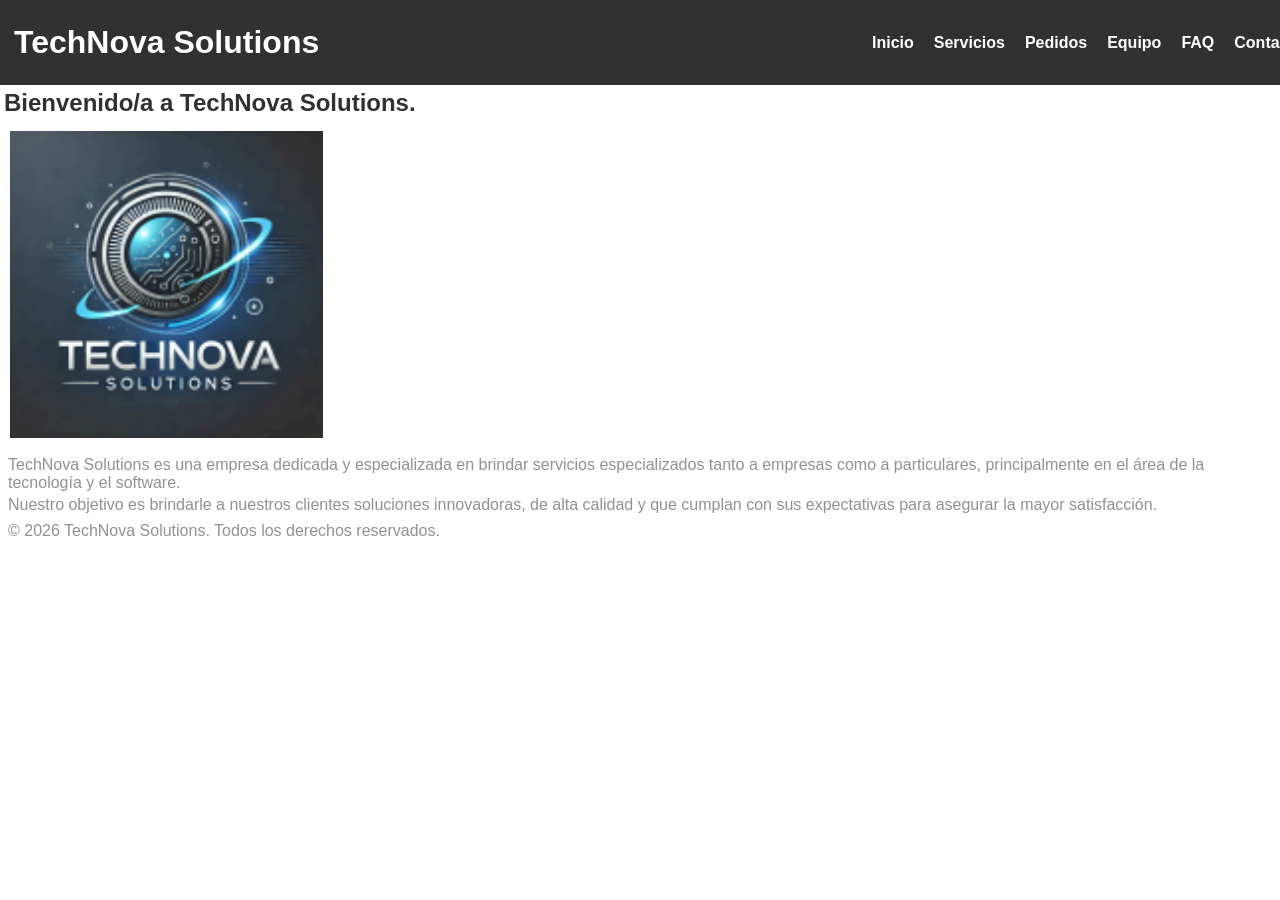
==== index.html @ 7c26fc6b "agrego navbar a servicios y corrijo rutas" ====
<!doctype html>
<html lang="en">
  <head>
    <meta charset="UTF-8" />
    <meta name="viewport" content="width=device-width, initial-scale=1.0" />
    <link rel="stylesheet" href="./css/style.css" />
    <link rel="stylesheet" href="./css/index.css" />
    <title>TechNova Solutions - Inicio</title>
  </head>
  <body>
    <header>
      <div class="HeaderLeft">
        <a href="./index.html"><h1>TechNova Solutions</h1></a>
      </div>
      <div class="HeaderRight">
        <nav>
          <ul>
            <li><a href="./index.html">Inicio</a></li>
            <li><a href="./pages/servicios.html">Servicios</a></li>
            <li><a href="./pages/pedido.html">Pedidos</a></li>
            <li><a href="./pages/equipo.html">Equipo</a></li>
            <li><a href="./pages/faq.html">FAQ</a></li>
            <li><a href="./pages/contacto.html">Contacto</a></li>
          </ul>
        </nav>
      </div>
    </header>
    <main>
      <h2>Bienvenido/a a TechNova Solutions.</h2>
      <div class="imagen">
        <img src="img/imagenIndex.png" alt="Logo de TechNova Solutions" />
      </div>
      <div class="descripcion">
        <p>
          TechNova Solutions es una empresa dedicada y especializada en brindar
          servicios especializados tanto a empresas como a particulares,
          principalmente en el área de la tecnología y el software.
        </p>
        <p>
          Nuestro objetivo es brindarle a nuestros clientes soluciones
          innovadoras, de alta calidad y que cumplan con sus expectativas para
          asegurar la mayor satisfacción.
        </p>
      </div>
    </main>
    <footer>
      <p>&copy; 2026 TechNova Solutions. Todos los derechos reservados.</p>
    </footer>
  </body>
</html>
---- css/style.css ----
<<<<<<< HEAD
 HEAD
=======
>>>>>>> 780a5569c26a65b757b5cf32216bc89d8807fff8
main
{
    flex:1;
}

html, body
{
    height: 100%;
    margin: 0;
    background-color: #ffffff;
    display: flex;
    flex-direction: column;
}

header
{
    font-family: Arial, Helvetica, sans-serif;
    background-color: #313131;
    color:#ffffff;
    padding: 20px 10px;

    display: flex;
    justify-content: space-between;
    align-items:center;
}

    header h1, header h2, header h3, header h4, header h5, header h6, header p
    {
        color:#ffffff;
    }

    header div
    {
        display: flex;
        justify-content: space-between;
        flex-direction: row;
    }

/* START */

        .HeaderLeft
        {
            width: 50%;
        }

        .HeaderRight 
        {
            padding-right: 20px;
            width: 30%;
        }

            .HeaderLeft a, .HeaderRight a
            {
                color: #ffffff;
                text-decoration: none;

            }

/* END */

a
{
    transition:opacity 0.15s;
    cursor:pointer;
}

    a:hover
    {
        opacity: 0.90;
    }

    a:active
    {
        opacity: 0.70;
    }

img
{
    margin: 10px 10px 10px 10px;
}

h1, h2, h3, h4, h5, h6
{
    font-family: Arial, Helvetica, sans-serif;
    color: #313131;
    margin: 4px 4px 4px 4px;
}

p, article
{
    font-family: Arial, Helvetica, sans-serif;
    color:#919191;
    margin: 4px 8px 4px 8px;
}

button
{
    border: none;
    border-radius: 2em;

    margin:4px 8px 4px 8px;

    font-size: 16px;

    color:#ffffff;
    background-color: rgb(0, 89, 255);
    padding:8px 12px 8px 12px;
    transition: opacity 0.15s;
    
    cursor: pointer;
}

    button:hover
    {
        opacity: 0.90;
    }

    button:active
    {
        opacity: 0.70;
    }

select
{
    border-width: 2px;
    border-radius: 2em;
    border-color: #313131;
    color: #313131;
    

    margin:4px 8px 4px 8px;

    font-size: 16px;

    padding:5px 12px 5px 12px;
    
    cursor: pointer;
}

/* SERVICIOS */

.servicios {
  padding: 20px;
}


.contenedor-servicios {
  gap: 30px;
  flex-wrap: wrap;
}
.card-link {
  text-decoration: none;
  color: inherit;
}


.servicio {
  display: flex;
  align-items: center;
  gap: 20px;
  border: 1px solid gray;
  padding: 15px;
  margin-bottom: 100px;
  margin-top: 100px;
  background-color: rgb(250, 241, 253);
  border-radius: 10px; 
  box-shadow: 0 10px 10px rgba(0,0,0,0.2);
  font-family:inherit, sans-serif;
    transition: all 0.2s ease;
  cursor: pointer;
}

.servicio:hover {
  transform: scale(1.02);
  box-shadow: 0 4px 15px rgba(0,0,0,0.2);
}

/* Click */
.servicio:active {
  transform: scale(0.99);
}

.servicio img {
  width: 150px;
  height: auto;
}

.servicio h3 {
  margin: 0;
  font-family:'Franklin Gothic Medium', 'Arial Narrow', Arial, sans-serif;
}
---- css/index.css ----
.HeaderRight nav ul {
  font-family: Arial, Helvetica, sans-serif;
  color: #ffffff;

  display: flex;
  gap: 20px;
  list-style: none;
  margin: 0;
  padding: 0;
}

.HeaderLeft a {
  text-decoration: none;
}

.HeaderRight a {
  font-family: Arial, Helvetica, sans-serif;
  color: #ffffff;
  text-decoration: none;
  font-weight: bold;
}
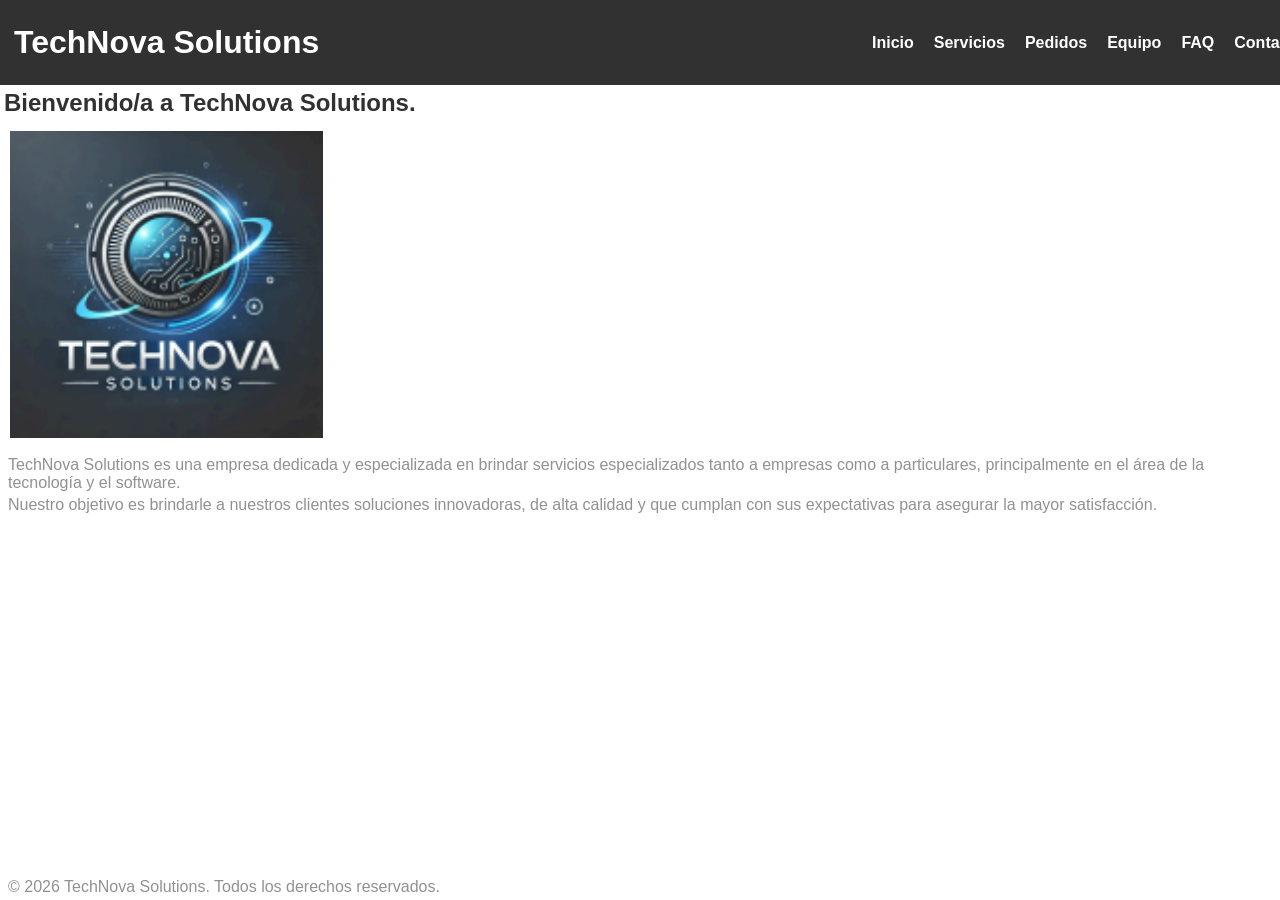
==== commit ebc2473b: "resuelvo conflicto de style.css" ====
--- a/index.html
+++ b/index.html
@@ -16,11 +16,11 @@
         <nav>
           <ul>
             <li><a href="./index.html">Inicio</a></li>
-            <li><a href="./pages/servicios.html">Servicios</a></li>
-            <li><a href="./pages/pedido.html">Pedidos</a></li>
-            <li><a href="./pages/equipo.html">Equipo</a></li>
-            <li><a href="./pages/faq.html">FAQ</a></li>
-            <li><a href="./pages/contacto.html">Contacto</a></li>
+            <li><a href="./servicios.html">Servicios</a></li>
+            <li><a href="./pedido.html">Pedidos</a></li>
+            <li><a href="./equipo.html">Equipo</a></li>
+            <li><a href="./faq.html">FAQ</a></li>
+            <li><a href="./contacto.html">Contacto</a></li>
           </ul>
         </nav>
       </div>
--- a/css/style.css
+++ b/css/style.css
@@ -1,14 +1,9 @@
-<<<<<<< HEAD
- HEAD
-=======
->>>>>>> 780a5569c26a65b757b5cf32216bc89d8807fff8
-main
-{
-    flex:1;
+main {
+    flex: 1;
 }
 
-html, body
-{
+html,
+body {
     height: 100%;
     margin: 0;
     background-color: #ffffff;
@@ -16,180 +11,178 @@
     flex-direction: column;
 }
 
-header
-{
+header {
     font-family: Arial, Helvetica, sans-serif;
     background-color: #313131;
-    color:#ffffff;
+    color: #ffffff;
     padding: 20px 10px;
 
     display: flex;
     justify-content: space-between;
-    align-items:center;
+    align-items: center;
 }
 
-    header h1, header h2, header h3, header h4, header h5, header h6, header p
-    {
-        color:#ffffff;
-    }
+header h1,
+header h2,
+header h3,
+header h4,
+header h5,
+header h6,
+header p {
+    color: #ffffff;
+}
 
-    header div
-    {
-        display: flex;
-        justify-content: space-between;
-        flex-direction: row;
-    }
+header div {
+    display: flex;
+    justify-content: space-between;
+    flex-direction: row;
+}
 
 /* START */
 
-        .HeaderLeft
-        {
-            width: 50%;
-        }
+.HeaderLeft {
+    width: 50%;
+}
 
-        .HeaderRight 
-        {
-            padding-right: 20px;
-            width: 30%;
-        }
+.HeaderRight {
+    padding-right: 20px;
+    width: 30%;
+}
 
-            .HeaderLeft a, .HeaderRight a
-            {
-                color: #ffffff;
-                text-decoration: none;
+.HeaderLeft a,
+.HeaderRight a {
+    color: #ffffff;
+    text-decoration: none;
 
-            }
+}
 
 /* END */
 
-a
-{
-    transition:opacity 0.15s;
-    cursor:pointer;
+a {
+    transition: opacity 0.15s;
+    cursor: pointer;
 }
 
-    a:hover
-    {
-        opacity: 0.90;
-    }
+a:hover {
+    opacity: 0.90;
+}
 
-    a:active
-    {
-        opacity: 0.70;
-    }
+a:active {
+    opacity: 0.70;
+}
 
-img
-{
+img {
     margin: 10px 10px 10px 10px;
 }
 
-h1, h2, h3, h4, h5, h6
-{
+h1,
+h2,
+h3,
+h4,
+h5,
+h6 {
     font-family: Arial, Helvetica, sans-serif;
     color: #313131;
     margin: 4px 4px 4px 4px;
 }
 
-p, article
-{
+p,
+article {
     font-family: Arial, Helvetica, sans-serif;
-    color:#919191;
+    color: #919191;
     margin: 4px 8px 4px 8px;
 }
 
-button
-{
+button {
     border: none;
     border-radius: 2em;
 
-    margin:4px 8px 4px 8px;
+    margin: 4px 8px 4px 8px;
 
     font-size: 16px;
 
-    color:#ffffff;
+    color: #ffffff;
     background-color: rgb(0, 89, 255);
-    padding:8px 12px 8px 12px;
+    padding: 8px 12px 8px 12px;
     transition: opacity 0.15s;
-    
+
     cursor: pointer;
 }
 
-    button:hover
-    {
-        opacity: 0.90;
-    }
+button:hover {
+    opacity: 0.90;
+}
 
-    button:active
-    {
-        opacity: 0.70;
-    }
+button:active {
+    opacity: 0.70;
+}
 
-select
-{
+select {
     border-width: 2px;
     border-radius: 2em;
     border-color: #313131;
     color: #313131;
-    
 
-    margin:4px 8px 4px 8px;
+
+    margin: 4px 8px 4px 8px;
 
     font-size: 16px;
 
-    padding:5px 12px 5px 12px;
-    
+    padding: 5px 12px 5px 12px;
+
     cursor: pointer;
 }
 
 /* SERVICIOS */
 
 .servicios {
-  padding: 20px;
+    padding: 20px;
 }
 
 
 .contenedor-servicios {
-  gap: 30px;
-  flex-wrap: wrap;
+    gap: 30px;
+    flex-wrap: wrap;
 }
+
 .card-link {
-  text-decoration: none;
-  color: inherit;
+    text-decoration: none;
+    color: inherit;
 }
 
 
 .servicio {
-  display: flex;
-  align-items: center;
-  gap: 20px;
-  border: 1px solid gray;
-  padding: 15px;
-  margin-bottom: 100px;
-  margin-top: 100px;
-  background-color: rgb(250, 241, 253);
-  border-radius: 10px; 
-  box-shadow: 0 10px 10px rgba(0,0,0,0.2);
-  font-family:inherit, sans-serif;
+    display: flex;
+    align-items: center;
+    gap: 20px;
+    border: 1px solid gray;
+    padding: 15px;
+    margin-bottom: 100px;
+    margin-top: 100px;
+    background-color: rgb(250, 241, 253);
+    border-radius: 10px;
+    box-shadow: 0 10px 10px rgba(0, 0, 0, 0.2);
+    font-family: inherit;
     transition: all 0.2s ease;
-  cursor: pointer;
+    cursor: pointer;
 }
 
 .servicio:hover {
-  transform: scale(1.02);
-  box-shadow: 0 4px 15px rgba(0,0,0,0.2);
+    transform: scale(1.02);
+    box-shadow: 0 4px 15px rgba(0, 0, 0, 0.2);
 }
 
 /* Click */
 .servicio:active {
-  transform: scale(0.99);
+    transform: scale(0.99);
 }
 
 .servicio img {
-  width: 150px;
-  height: auto;
+    width: 150px;
+    height: auto;
 }
 
 .servicio h3 {
-  margin: 0;
-  font-family:'Franklin Gothic Medium', 'Arial Narrow', Arial, sans-serif;
+    margin: 0;
+    font-family: 'Franklin Gothic Medium', 'Arial Narrow', Arial, sans-serif;
 }
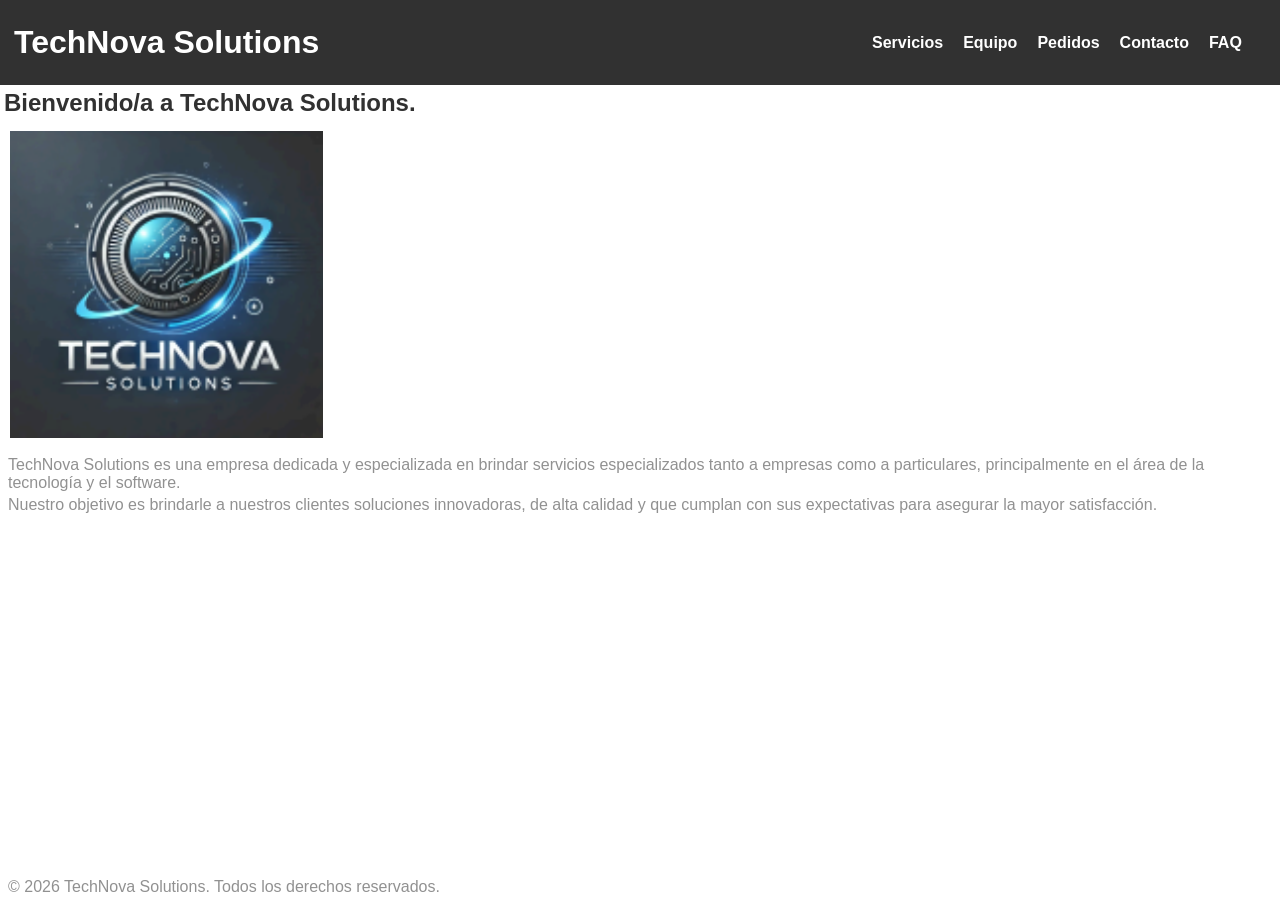
==== commit 51767702: "style(header): make header consistent" ====
--- a/index.html
+++ b/index.html
@@ -9,18 +9,19 @@
   </head>
   <body>
     <header>
+
       <div class="HeaderLeft">
         <a href="./index.html"><h1>TechNova Solutions</h1></a>
       </div>
+      
       <div class="HeaderRight">
         <nav>
           <ul>
-            <li><a href="./index.html">Inicio</a></li>
-            <li><a href="./servicios.html">Servicios</a></li>
-            <li><a href="./pedido.html">Pedidos</a></li>
-            <li><a href="./equipo.html">Equipo</a></li>
-            <li><a href="./faq.html">FAQ</a></li>
-            <li><a href="./contacto.html">Contacto</a></li>
+            <li><a href="./pages/servicios.html">Servicios</a></li>
+            <li><a href="./pages/equipo.html">Equipo</a></li>
+            <li><a href="./pages/pedido.html">Pedidos</a></li>
+            <li><a href="./pages/contacto.html">Contacto</a></li>
+            <li><a href="./pages/faq.html">FAQ</a></li>
           </ul>
         </nav>
       </div>
--- a/css/style.css
+++ b/css/style.css
@@ -1,5 +1,6 @@
-main {
-    flex: 1;
+main
+{
+    flex:1;
 }
 
 html,
@@ -123,14 +124,44 @@
     border-color: #313131;
     color: #313131;
 
-
-    margin: 4px 8px 4px 8px;
-
+    margin:4px 8px 4px 8px;
     font-size: 16px;
-
-    padding: 5px 12px 5px 12px;
-
-    cursor: pointer;
+    padding:5px 12px 5px 12px;
+    cursor: pointer;
+}
+
+/* FORM CONTACTO */
+
+.formContacto {
+    background-color: #f5f5f5;
+    padding: 20px;
+    border-radius: 10px;
+    width: 300px;
+    margin: auto;
+}
+
+.formContacto p {
+    display: flex;
+    flex-direction: column;
+}
+
+.formContacto input,
+.formContacto textarea {
+    margin-top: 5px;
+    padding: 8px;
+    border-radius: 5px;
+    border: 1px solid #ccc;
+}
+
+nav {
+    display: flex;
+    gap: 15px;
+    align-items: center;
+}
+
+nav h3 {
+    margin: 0;
+
 }
 
 /* SERVICIOS */
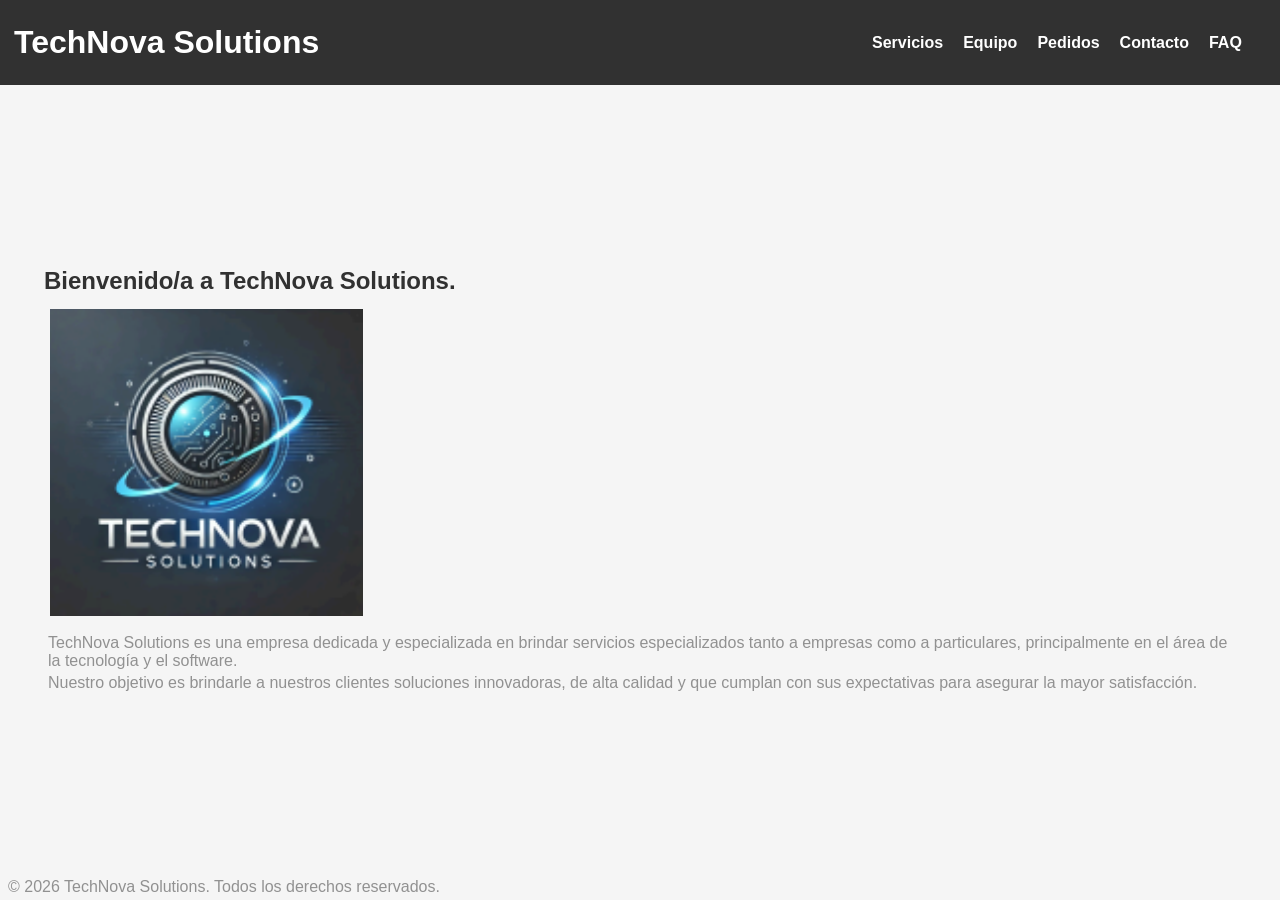
==== commit e7678eae: "actualizo frontend tp1 y conexion a api" ====
--- a/index.html
+++ b/index.html
@@ -43,9 +43,14 @@
           asegurar la mayor satisfacción.
         </p>
       </div>
+
+      <div id="services-container">
+      </div>
     </main>
     <footer>
       <p>&copy; 2026 TechNova Solutions. Todos los derechos reservados.</p>
     </footer>
+
+    <script src="./js/index.js"></script>
   </body>
-</html>
+</html>
--- a/css/style.css
+++ b/css/style.css
@@ -1,13 +1,14 @@
-main
-{
-    flex:1;
+main {
+    max-width: 1200px;
+    margin: auto;
+    padding: 20px;
 }
 
 html,
 body {
     height: 100%;
     margin: 0;
-    background-color: #ffffff;
+    background-color: #f5f5f5;
     display: flex;
     flex-direction: column;
 }
@@ -17,10 +18,15 @@
     background-color: #313131;
     color: #ffffff;
     padding: 20px 10px;
-
     display: flex;
     justify-content: space-between;
     align-items: center;
+}
+
+nav ul {
+    list-style: none;
+    display: flex;
+    gap: 15px;
 }
 
 header h1,
@@ -40,7 +46,6 @@
 }
 
 /* START */
-
 .HeaderLeft {
     width: 50%;
 }
@@ -54,11 +59,9 @@
 .HeaderRight a {
     color: #ffffff;
     text-decoration: none;
-
 }
 
 /* END */
-
 a {
     transition: opacity 0.15s;
     cursor: pointer;
@@ -97,16 +100,12 @@
 button {
     border: none;
     border-radius: 2em;
-
     margin: 4px 8px 4px 8px;
-
     font-size: 16px;
-
     color: #ffffff;
     background-color: rgb(0, 89, 255);
     padding: 8px 12px 8px 12px;
     transition: opacity 0.15s;
-
     cursor: pointer;
 }
 
@@ -123,15 +122,13 @@
     border-radius: 2em;
     border-color: #313131;
     color: #313131;
-
-    margin:4px 8px 4px 8px;
+    margin: 4px 8px 4px 8px;
     font-size: 16px;
-    padding:5px 12px 5px 12px;
+    padding: 5px 12px 5px 12px;
     cursor: pointer;
 }
 
 /* FORM CONTACTO */
-
 .formContacto {
     background-color: #f5f5f5;
     padding: 20px;
@@ -153,6 +150,13 @@
     border: 1px solid #ccc;
 }
 
+form {
+    display: flex;
+    flex-direction: column;
+    gap: 10px;
+    max-width: 400px;
+}
+
 nav {
     display: flex;
     gap: 15px;
@@ -161,15 +165,12 @@
 
 nav h3 {
     margin: 0;
-
 }
 
 /* SERVICIOS */
-
 .servicios {
     padding: 20px;
 }
-
 
 .contenedor-servicios {
     gap: 30px;
@@ -180,7 +181,6 @@
     text-decoration: none;
     color: inherit;
 }
-
 
 .servicio {
     display: flex;
@@ -190,7 +190,7 @@
     padding: 15px;
     margin-bottom: 100px;
     margin-top: 100px;
-    background-color: rgb(250, 241, 253);
+    background-color: #546379;
     border-radius: 10px;
     box-shadow: 0 10px 10px rgba(0, 0, 0, 0.2);
     font-family: inherit;
@@ -198,9 +198,16 @@
     cursor: pointer;
 }
 
-.servicio:hover {
-    transform: scale(1.02);
-    box-shadow: 0 4px 15px rgba(0, 0, 0, 0.2);
+
+.servicio,
+.Box {
+    transition: transform 0.2s ease, box-shadow 0.2s ease;
+}
+
+.servicio:hover,
+.Box:hover {
+    transform: translateY(-5px);
+    box-shadow: 0 10px 20px rgba(0, 0, 0, 0.2);
 }
 
 /* Click */
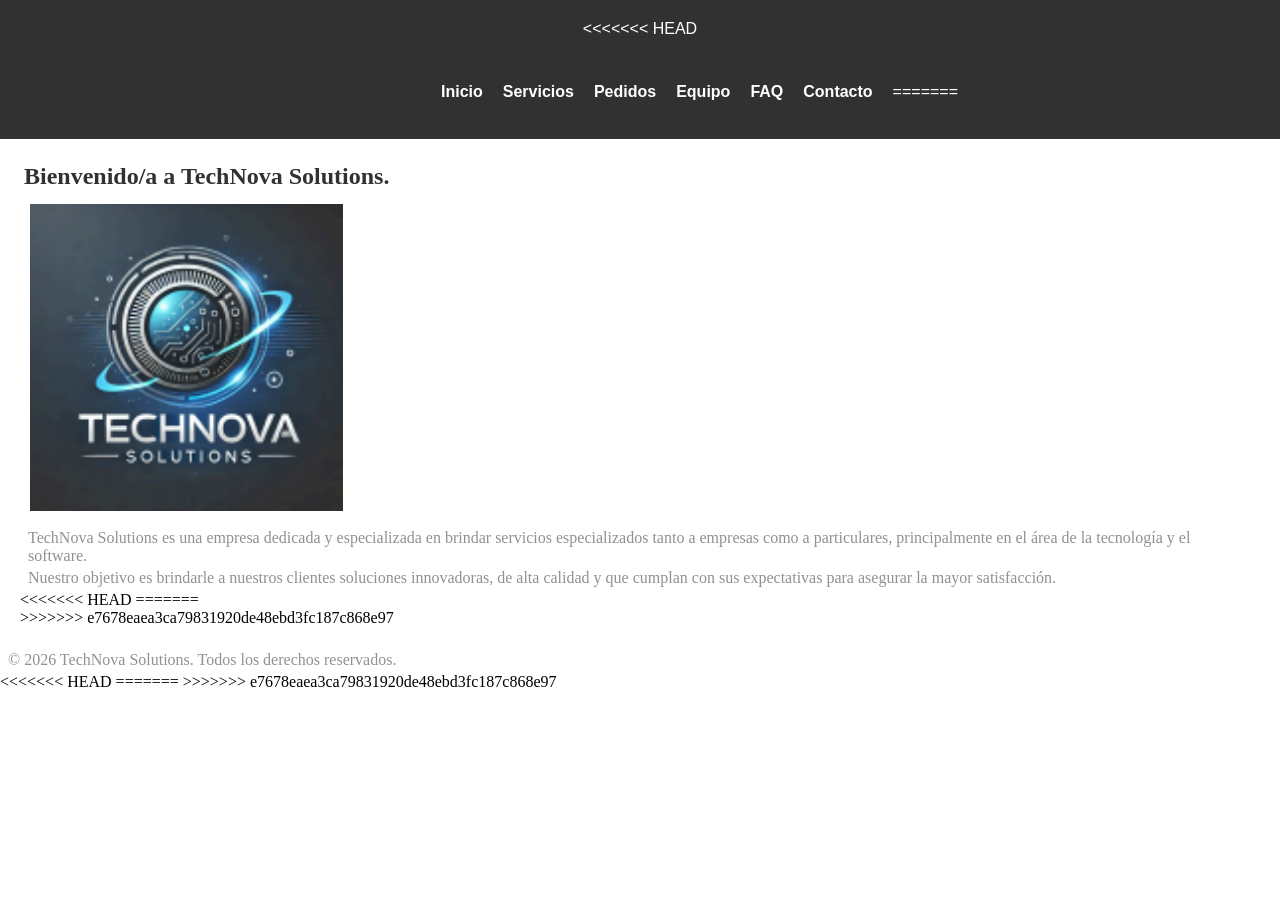
==== commit 58e4e3d2: "cambiado url para vincularse con el deploy de Render.com" ====
--- a/index.html
+++ b/index.html
@@ -9,6 +9,20 @@
   </head>
   <body>
     <header>
+<<<<<<< HEAD
+      <div class="HeaderLeft">
+        <a href="./index.html"><h1>TechNova Solutions</h1></a>
+      </div>
+      <div class="HeaderRight">
+        <nav>
+          <ul>
+            <li><a href="./index.html">Inicio</a></li>
+            <li><a href="./servicios.html">Servicios</a></li>
+            <li><a href="./pedido.html">Pedidos</a></li>
+            <li><a href="./equipo.html">Equipo</a></li>
+            <li><a href="./faq.html">FAQ</a></li>
+            <li><a href="./contacto.html">Contacto</a></li>
+=======
 
       <div class="HeaderLeft">
         <a href="./index.html"><h1>TechNova Solutions</h1></a>
@@ -22,6 +36,7 @@
             <li><a href="./pages/pedido.html">Pedidos</a></li>
             <li><a href="./pages/contacto.html">Contacto</a></li>
             <li><a href="./pages/faq.html">FAQ</a></li>
+>>>>>>> e7678eaea3ca79831920de48ebd3fc187c868e97
           </ul>
         </nav>
       </div>
@@ -43,14 +58,20 @@
           asegurar la mayor satisfacción.
         </p>
       </div>
+<<<<<<< HEAD
+=======
 
       <div id="services-container">
       </div>
+>>>>>>> e7678eaea3ca79831920de48ebd3fc187c868e97
     </main>
     <footer>
       <p>&copy; 2026 TechNova Solutions. Todos los derechos reservados.</p>
     </footer>
+<<<<<<< HEAD
+=======
 
     <script src="./js/index.js"></script>
+>>>>>>> e7678eaea3ca79831920de48ebd3fc187c868e97
   </body>
 </html>
--- a/css/style.css
+++ b/css/style.css
@@ -1,11 +1,33 @@
 main {
+<<<<<<< HEAD
+  flex: 1;
+=======
     max-width: 1200px;
     margin: auto;
     padding: 20px;
+>>>>>>> e7678eaea3ca79831920de48ebd3fc187c868e97
 }
 
 html,
 body {
+<<<<<<< HEAD
+  height: 100%;
+  margin: 0;
+  background-color: #ffffff;
+  display: flex;
+  flex-direction: column;
+}
+
+header {
+  font-family: Arial, Helvetica, sans-serif;
+  background-color: #313131;
+  color: #ffffff;
+  padding: 20px 10px;
+
+  display: flex;
+  justify-content: space-between;
+  align-items: center;
+=======
     height: 100%;
     margin: 0;
     background-color: #f5f5f5;
@@ -27,6 +49,7 @@
     list-style: none;
     display: flex;
     gap: 15px;
+>>>>>>> e7678eaea3ca79831920de48ebd3fc187c868e97
 }
 
 header h1,
@@ -36,6 +59,26 @@
 header h5,
 header h6,
 header p {
+<<<<<<< HEAD
+  color: #ffffff;
+}
+
+header div {
+  display: flex;
+  justify-content: space-between;
+  flex-direction: row;
+}
+
+/* START */
+
+.HeaderLeft {
+  width: 50%;
+}
+
+.HeaderRight {
+  padding-right: 20px;
+  width: 30%;
+=======
     color: #ffffff;
 }
 
@@ -53,10 +96,34 @@
 .HeaderRight {
     padding-right: 20px;
     width: 30%;
+>>>>>>> e7678eaea3ca79831920de48ebd3fc187c868e97
 }
 
 .HeaderLeft a,
 .HeaderRight a {
+<<<<<<< HEAD
+  color: #ffffff;
+  text-decoration: none;
+}
+
+/* END */
+
+a {
+  transition: opacity 0.15s;
+  cursor: pointer;
+}
+
+a:hover {
+  opacity: 0.9;
+}
+
+a:active {
+  opacity: 0.7;
+}
+
+img {
+  margin: 10px 10px 10px 10px;
+=======
     color: #ffffff;
     text-decoration: none;
 }
@@ -77,6 +144,7 @@
 
 img {
     margin: 10px 10px 10px 10px;
+>>>>>>> e7678eaea3ca79831920de48ebd3fc187c868e97
 }
 
 h1,
@@ -85,13 +153,99 @@
 h4,
 h5,
 h6 {
+<<<<<<< HEAD
+  font-family: Arial, Helvetica, sans-serif;
+  color: #313131;
+  margin: 4px 4px 4px 4px;
+=======
     font-family: Arial, Helvetica, sans-serif;
     color: #313131;
     margin: 4px 4px 4px 4px;
+>>>>>>> e7678eaea3ca79831920de48ebd3fc187c868e97
 }
 
 p,
 article {
+<<<<<<< HEAD
+  font-family: Arial, Helvetica, sans-serif;
+  color: #919191;
+  margin: 4px 8px 4px 8px;
+}
+
+button {
+  border: none;
+  border-radius: 2em;
+
+  margin: 4px 8px 4px 8px;
+
+  font-size: 16px;
+
+  color: #ffffff;
+  background-color: rgb(0, 89, 255);
+  padding: 8px 12px 8px 12px;
+  transition: opacity 0.15s;
+
+  cursor: pointer;
+}
+
+button:hover {
+  opacity: 0.9;
+}
+
+button:active {
+  opacity: 0.7;
+}
+
+select {
+  border-width: 2px;
+  border-radius: 2em;
+  border-color: #313131;
+  color: #313131;
+
+  margin: 4px 8px 4px 8px;
+
+  font-size: 16px;
+
+  padding: 5px 12px 5px 12px;
+
+  cursor: pointer;
+}
+
+/* SERVICIOS */
+
+.servicios {
+  padding: 20px;
+}
+
+.contenedor-servicios {
+  gap: 30px;
+  flex-wrap: wrap;
+}
+.card-link {
+  text-decoration: none;
+  color: inherit;
+}
+
+.servicio {
+  display: flex;
+  align-items: center;
+  gap: 20px;
+  border: 1px solid gray;
+  padding: 15px;
+  margin-bottom: 100px;
+  margin-top: 100px;
+  background-color: rgb(250, 241, 253);
+  border-radius: 10px;
+  box-shadow: 0 10px 10px rgba(0, 0, 0, 0.2);
+  font-family: inherit, sans-serif;
+  transition: all 0.2s ease;
+  cursor: pointer;
+}
+
+.servicio:hover {
+  transform: scale(1.02);
+  box-shadow: 0 4px 15px rgba(0, 0, 0, 0.2);
+=======
     font-family: Arial, Helvetica, sans-serif;
     color: #919191;
     margin: 4px 8px 4px 8px;
@@ -208,10 +362,25 @@
 .Box:hover {
     transform: translateY(-5px);
     box-shadow: 0 10px 20px rgba(0, 0, 0, 0.2);
+>>>>>>> e7678eaea3ca79831920de48ebd3fc187c868e97
 }
 
 /* Click */
 .servicio:active {
+<<<<<<< HEAD
+  transform: scale(0.99);
+}
+
+.servicio img {
+  width: 150px;
+  height: auto;
+}
+
+.servicio h3 {
+  margin: 0;
+  font-family: "Franklin Gothic Medium", "Arial Narrow", Arial, sans-serif;
+}
+=======
     transform: scale(0.99);
 }
 
@@ -223,4 +392,5 @@
 .servicio h3 {
     margin: 0;
     font-family: 'Franklin Gothic Medium', 'Arial Narrow', Arial, sans-serif;
-}+}
+>>>>>>> e7678eaea3ca79831920de48ebd3fc187c868e97
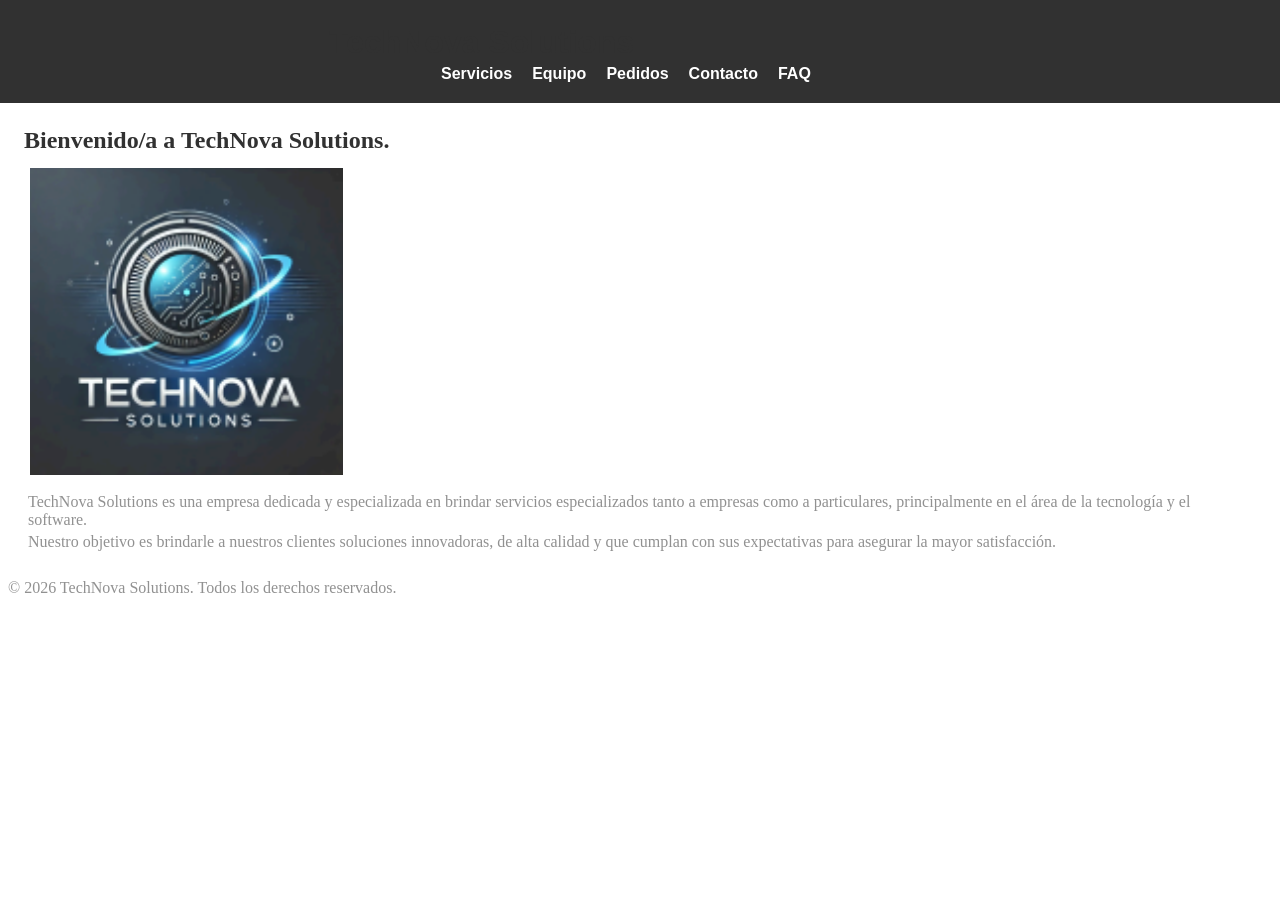
==== commit ff9a4e93: "conflicto solucionado" ====
--- a/index.html
+++ b/index.html
@@ -9,20 +9,6 @@
   </head>
   <body>
     <header>
-<<<<<<< HEAD
-      <div class="HeaderLeft">
-        <a href="./index.html"><h1>TechNova Solutions</h1></a>
-      </div>
-      <div class="HeaderRight">
-        <nav>
-          <ul>
-            <li><a href="./index.html">Inicio</a></li>
-            <li><a href="./servicios.html">Servicios</a></li>
-            <li><a href="./pedido.html">Pedidos</a></li>
-            <li><a href="./equipo.html">Equipo</a></li>
-            <li><a href="./faq.html">FAQ</a></li>
-            <li><a href="./contacto.html">Contacto</a></li>
-=======
 
       <div class="HeaderLeft">
         <a href="./index.html"><h1>TechNova Solutions</h1></a>
@@ -36,7 +22,6 @@
             <li><a href="./pages/pedido.html">Pedidos</a></li>
             <li><a href="./pages/contacto.html">Contacto</a></li>
             <li><a href="./pages/faq.html">FAQ</a></li>
->>>>>>> e7678eaea3ca79831920de48ebd3fc187c868e97
           </ul>
         </nav>
       </div>
@@ -58,20 +43,14 @@
           asegurar la mayor satisfacción.
         </p>
       </div>
-<<<<<<< HEAD
-=======
 
       <div id="services-container">
       </div>
->>>>>>> e7678eaea3ca79831920de48ebd3fc187c868e97
     </main>
     <footer>
       <p>&copy; 2026 TechNova Solutions. Todos los derechos reservados.</p>
     </footer>
-<<<<<<< HEAD
-=======
 
     <script src="./js/index.js"></script>
->>>>>>> e7678eaea3ca79831920de48ebd3fc187c868e97
   </body>
 </html>
